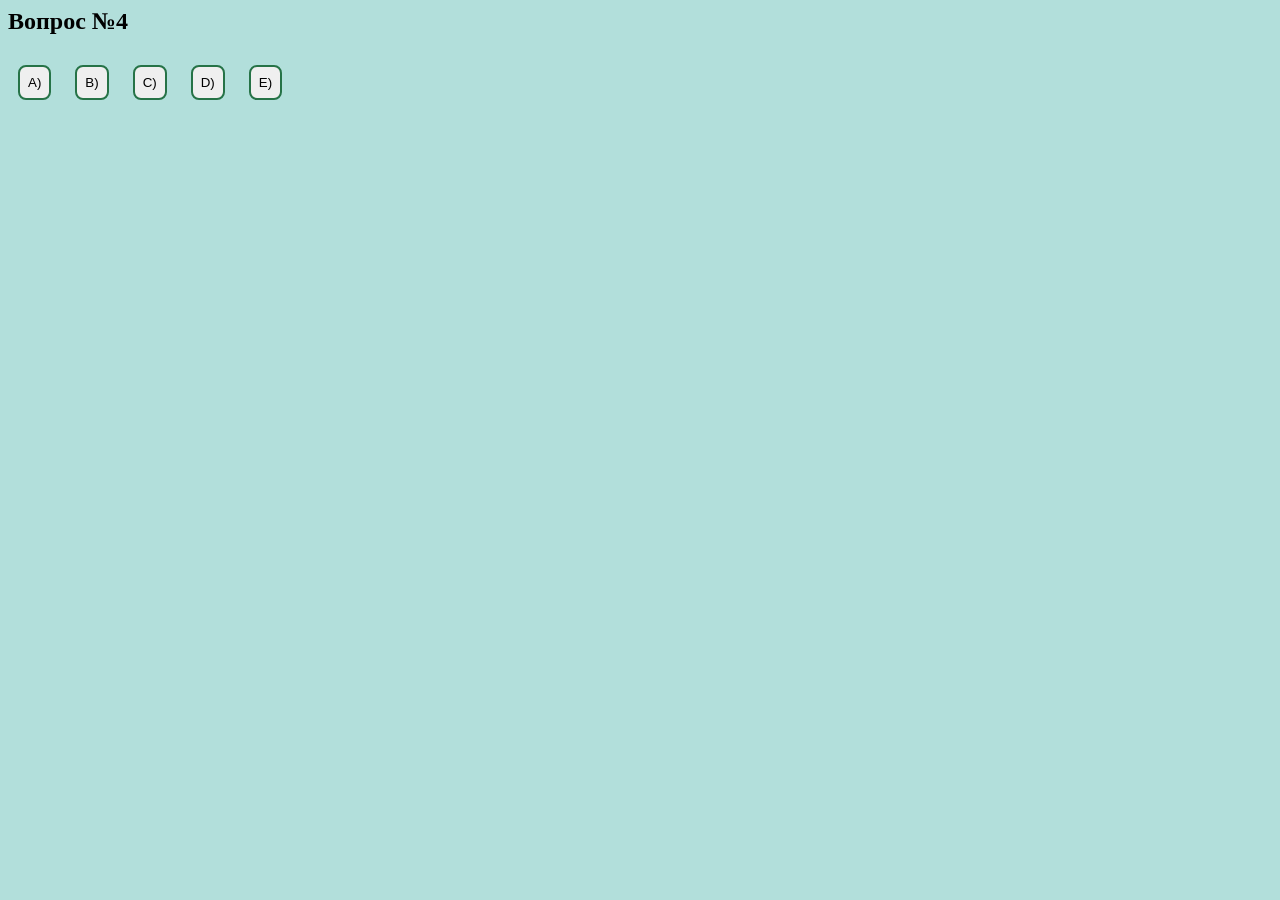
==== test4/index.html @ 2b84b6ff "Add files via upload" ====
<!DECTYPE html>
<html lang="ru">
    <head>
        <meta charset="UTF-8">
        <meta name="viewport" content="width=device-width, initial-scale=1.0">
        <link rel="stylesheet" href="style.css">
        <title>Открытка для именинника</title>
    </head>
    <body>
        <main>
            <h2>Вопрос №4</h2>
            <p></p>
            <button onclick="Clicked_tru()">A) </button>
            <button onclick="Clicked_fal()">B) </button>
            <button onclick="Clicked_fal()">C) </button>
            <button onclick="Clicked_fal()">D) </button>
            <button onclick="Clicked_fal()">E) </button>
        </main>
    <script src="script.js"></script>
    </body>
</html>
---- test4/style.css ----
body {
background-color: #B2DFDB  
}
button{
    border: 2px solid #267347;
    padding: 8px;
    margin: 10px;
    border-radius: 8px;
}
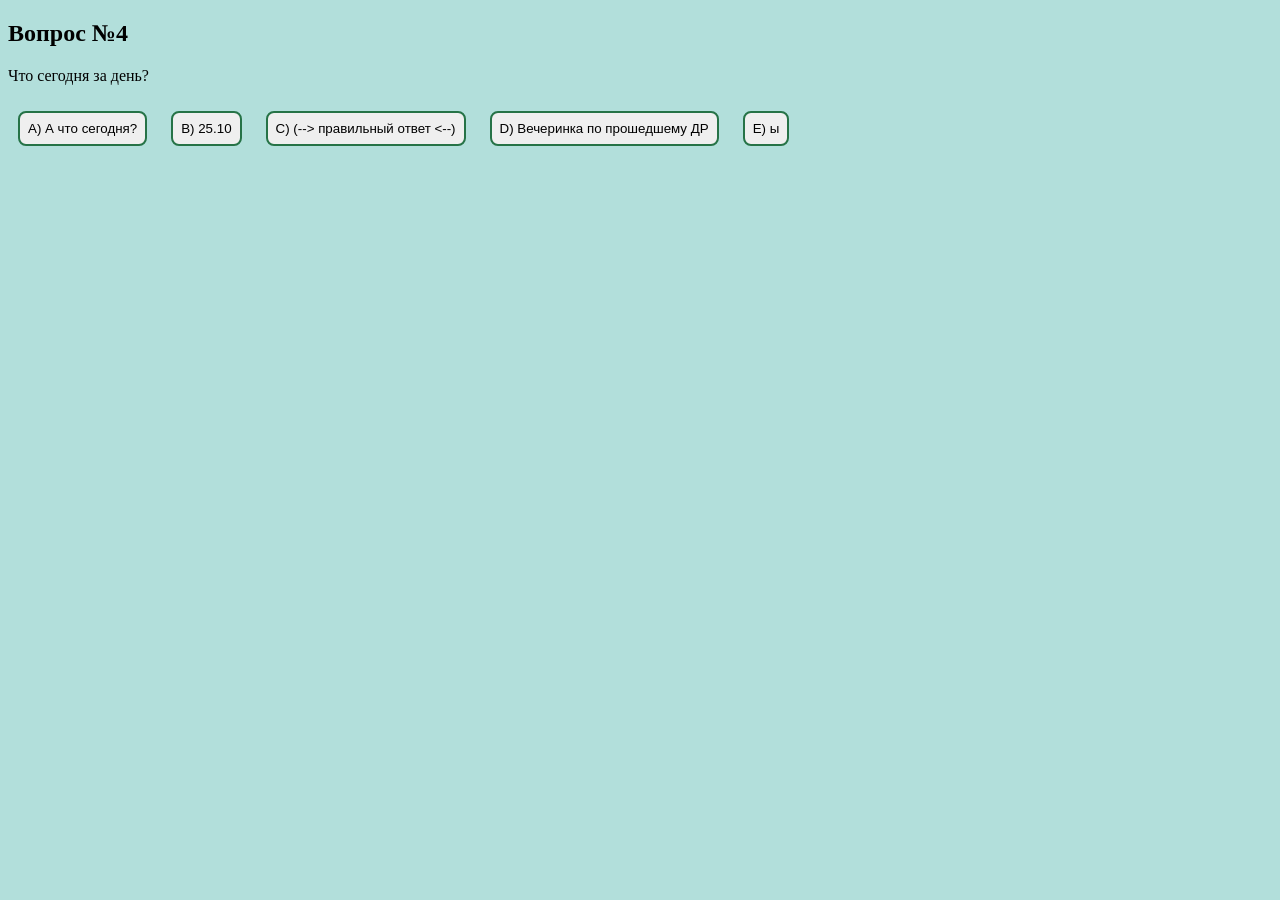
==== commit 1e1827cf: "Modify question and buttons in index.html Updated question and answer options in index.html." ====
--- a/test4/index.html
+++ b/test4/index.html
@@ -1,4 +1,4 @@
-<!DECTYPE html>
+<!DOCTYPE html>
 <html lang="ru">
     <head>
         <meta charset="UTF-8">
@@ -9,13 +9,13 @@
     <body>
         <main>
             <h2>Вопрос №4</h2>
-            <p></p>
-            <button onclick="Clicked_tru()">A) </button>
-            <button onclick="Clicked_fal()">B) </button>
-            <button onclick="Clicked_fal()">C) </button>
-            <button onclick="Clicked_fal()">D) </button>
-            <button onclick="Clicked_fal()">E) </button>
+            <p>Что сегодня за день?</p>
+            <button onclick="Clicked_fal()">A) А что сегодня? </button>
+            <button onclick="Clicked_fal()">B) 25.10 </button>
+            <button onclick="Clicked_fal()">C) (--> правильный ответ <--) </button>
+            <button onclick="Clicked_tru()">D) Вечеринка по прошедшему ДР </button>
+            <button onclick="Clicked_fal()">E) ы</button>
         </main>
     <script src="script.js"></script>
     </body>
-</html>+</html>
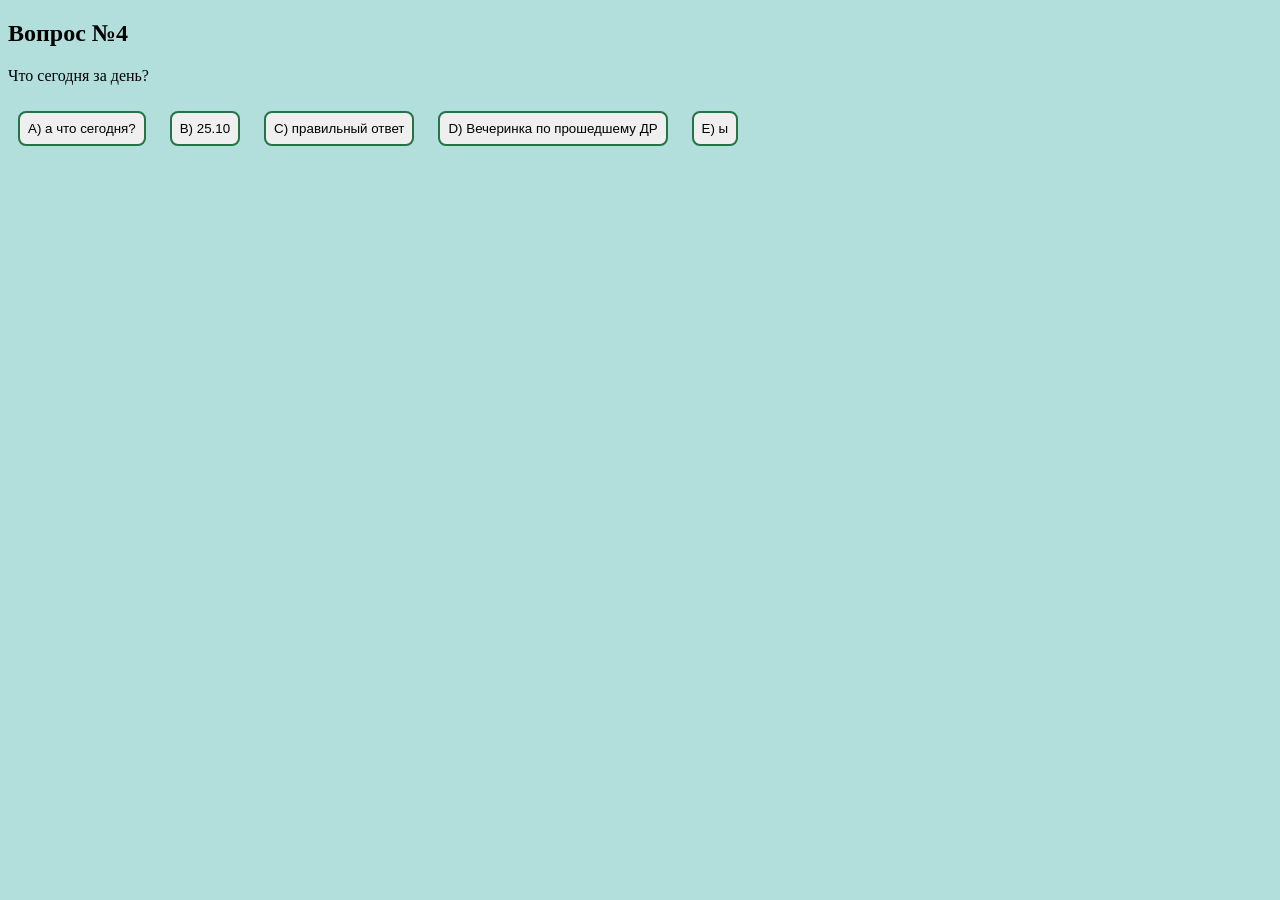
==== commit e209f9cb: "Update index.html" ====
--- a/test4/index.html
+++ b/test4/index.html
@@ -10,9 +10,9 @@
         <main>
             <h2>Вопрос №4</h2>
             <p>Что сегодня за день?</p>
-            <button onclick="Clicked_fal()">A) А что сегодня? </button>
+            <button onclick="Clicked_fal()">A) а что сегодня? </button>
             <button onclick="Clicked_fal()">B) 25.10 </button>
-            <button onclick="Clicked_fal()">C) (--> правильный ответ <--) </button>
+            <button onclick="Clicked_fal()">C) правильный ответ </button>
             <button onclick="Clicked_tru()">D) Вечеринка по прошедшему ДР </button>
             <button onclick="Clicked_fal()">E) ы</button>
         </main>
